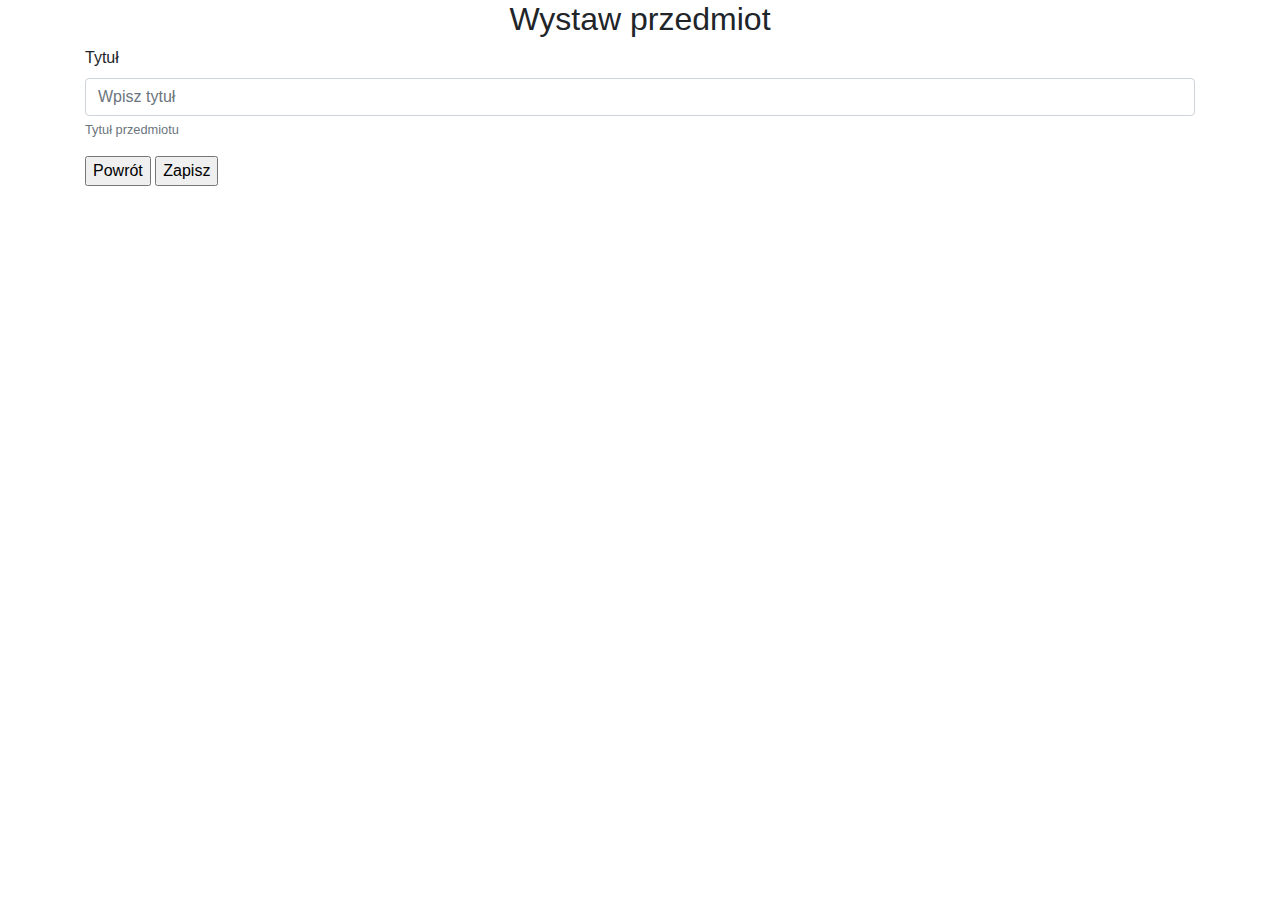
==== src/main/resources/templates/auction.html @ 9bb68d33 "ekran wystaw przedmiot" ====
<!DOCTYPE html>
<html lang="en" xmlns:th="http://www.thymeleaf.org">
<head>
    <meta charset="UTF-8">
    <title>Portal aukcyjny</title>

    <link rel="stylesheet" href="https://stackpath.bootstrapcdn.com/bootstrap/4.3.1/css/bootstrap.min.css" integrity="sha384-ggOyR0iXCbMQv3Xipma34MD+dH/1fQ784/j6cY/iJTQUOhcWr7x9JvoRxT2MZw1T" crossorigin="anonymous">
    <script src="https://code.jquery.com/jquery-3.3.1.slim.min.js" integrity="sha384-q8i/X+965DzO0rT7abK41JStQIAqVgRVzpbzo5smXKp4YfRvH+8abtTE1Pi6jizo" crossorigin="anonymous"></script>
    <script src="https://cdnjs.cloudflare.com/ajax/libs/popper.js/1.14.7/umd/popper.min.js" integrity="sha384-UO2eT0CpHqdSJQ6hJty5KVphtPhzWj9WO1clHTMGa3JDZwrnQq4sF86dIHNDz0W1" crossorigin="anonymous"></script>
    <script src="https://stackpath.bootstrapcdn.com/bootstrap/4.3.1/js/bootstrap.min.js" integrity="sha384-JjSmVgyd0p3pXB1rRibZUAYoIIy6OrQ6VrjIEaFf/nJGzIxFDsf4x0xIM+B07jRM" crossorigin="anonymous"></script>
    <link rel="stylesheet" href="css\main.css" type="text/css" />
    <div th:replace="header :: header-css"/>
</head>

<body>
<div th:replace="header :: header"/>
<p class="h2 text-center">Wystaw przedmiot</p>

<div class="container ">
    <form th:action="@{/saveAuction}" th:object="${auction}" method="post">
        <div class="form-group">
            <div class="error" th:errors="*{title}"></div>
            <label for="title">Tytuł</label>
            <input type="text" class="form-control" id="title" th:field="*{title}" aria-describedby="titleHelp"
                   placeholder="Wpisz tytuł">
            <small id="titleHelp" class="form-text text-muted">Tytuł przedmiotu</small>
        </div>
        <div class="form-group">
            <input type="button" value="Powrót" name="backButton"
                   onClick="javascript:window.location.href='/login'" class="myButton shortButton" >
            <input class = "mySubmitButton" type="submit" value="Zapisz" name="saveButton">
        </div>
    </form>
</div>

</body>
</html>
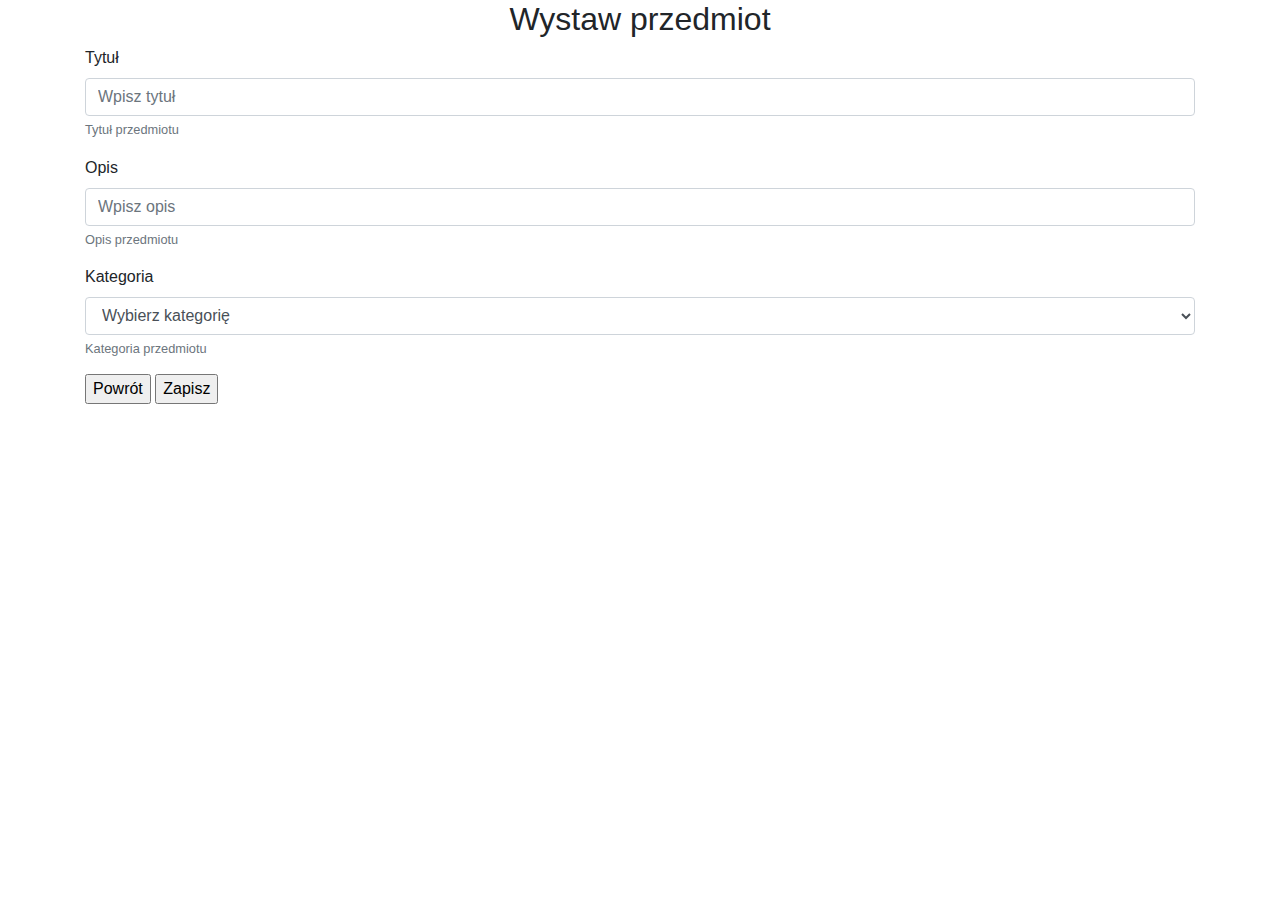
==== commit bca104bc: "ekran wystaw przedmiot" ====
--- a/src/main/resources/templates/auction.html
+++ b/src/main/resources/templates/auction.html
@@ -26,6 +26,25 @@
             <small id="titleHelp" class="form-text text-muted">Tytuł przedmiotu</small>
         </div>
         <div class="form-group">
+            <div class="error" th:errors="*{description}"></div>
+            <label for="description">Opis</label>
+            <input type="text" class="form-control" id="description" th:field="*{description}" aria-describedby="descriptionHelp"
+                   placeholder="Wpisz opis">
+            <small id="descriptionHelp" class="form-text text-muted">Opis przedmiotu</small>
+        </div>
+
+        <div class="form-group">
+            <div class="error" th:errors="*{categoryId}"></div>
+            <label for="description">Kategoria</label>
+            <select class="form-control" th:field="*{categoryId}"  id="categories" aria-describedby="categories">
+                <option value="0">Wybierz kategorię</option>
+                <option th:each="category : ${categories}" th:value="${category.id}"
+                        th:text="${category.name}"></option>
+            </select>
+            <small id="categoriesHelp" class="form-text text-muted">Kategoria przedmiotu</small>
+        </div>
+
+        <div class="form-group">
             <input type="button" value="Powrót" name="backButton"
                    onClick="javascript:window.location.href='/login'" class="myButton shortButton" >
             <input class = "mySubmitButton" type="submit" value="Zapisz" name="saveButton">
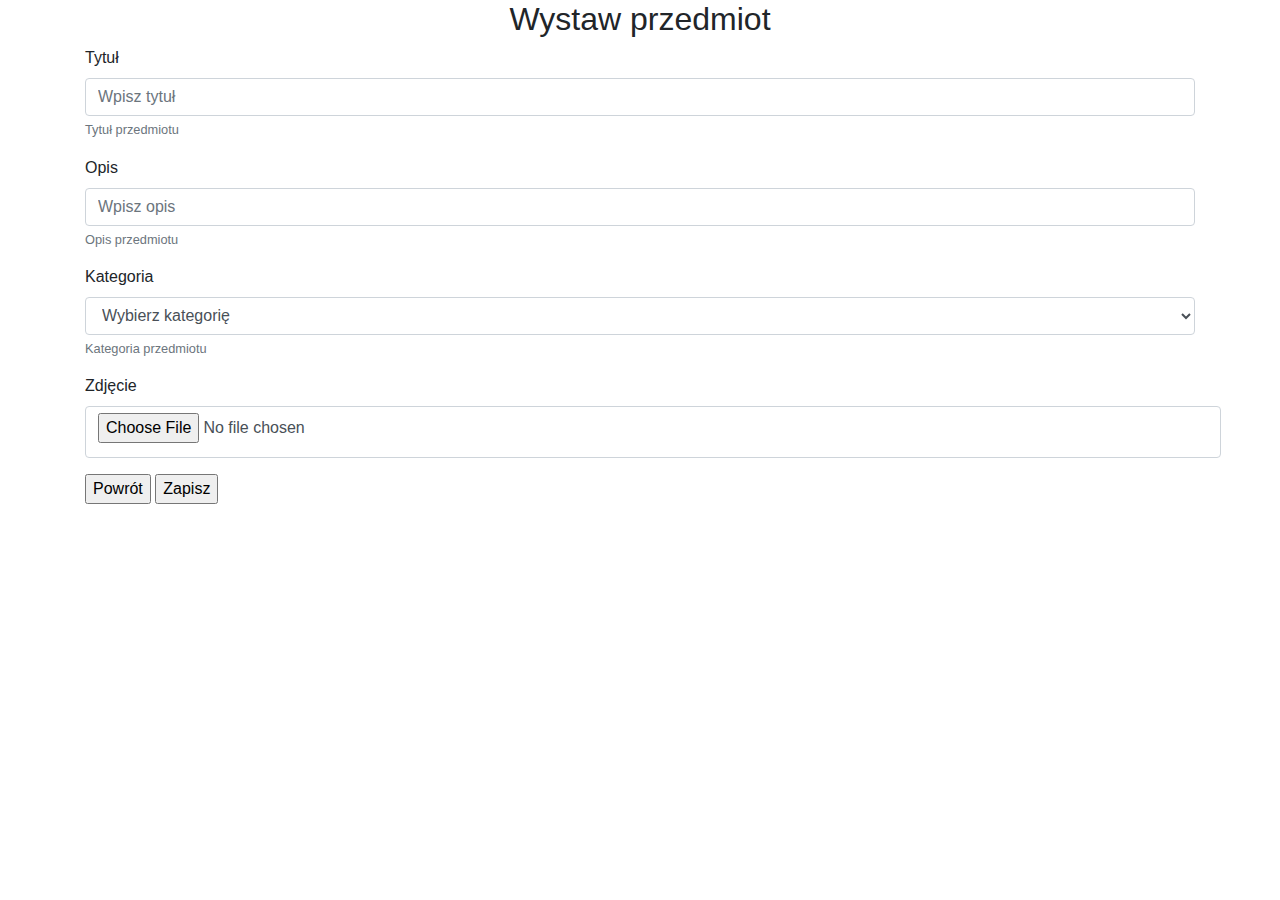
==== commit f63e9358: "kontrolka pliku" ====
--- a/src/main/resources/templates/auction.html
+++ b/src/main/resources/templates/auction.html
@@ -10,6 +10,11 @@
     <script src="https://stackpath.bootstrapcdn.com/bootstrap/4.3.1/js/bootstrap.min.js" integrity="sha384-JjSmVgyd0p3pXB1rRibZUAYoIIy6OrQ6VrjIEaFf/nJGzIxFDsf4x0xIM+B07jRM" crossorigin="anonymous"></script>
     <link rel="stylesheet" href="css\main.css" type="text/css" />
     <div th:replace="header :: header-css"/>
+    <script>
+$(document).on('ready', function() {
+    $("#input-b5").fileinput({showCaption: false, dropZoneEnabled: false});
+});
+</script>
 </head>
 
 <body>
@@ -17,7 +22,7 @@
 <p class="h2 text-center">Wystaw przedmiot</p>
 
 <div class="container ">
-    <form th:action="@{/saveAuction}" th:object="${auction}" method="post">
+    <form th:action="@{/saveAuction}" th:object="${auction}" method="post" enctype="multipart/form-data">
         <div class="form-group">
             <div class="error" th:errors="*{title}"></div>
             <label for="title">Tytuł</label>
@@ -44,6 +49,12 @@
             <small id="categoriesHelp" class="form-text text-muted">Kategoria przedmiotu</small>
         </div>
 
+        <div class="form-group" >
+            <label for="description">Zdjęcie</label>
+            <input type="file" class="form-control" id="picture" th:field="*{picture}" aria-describedby="pictureHelp"
+                   placeholder="Podaj zdjęcie" style="box-sizing: content-box;">
+        </div>
+
         <div class="form-group">
             <input type="button" value="Powrót" name="backButton"
                    onClick="javascript:window.location.href='/login'" class="myButton shortButton" >
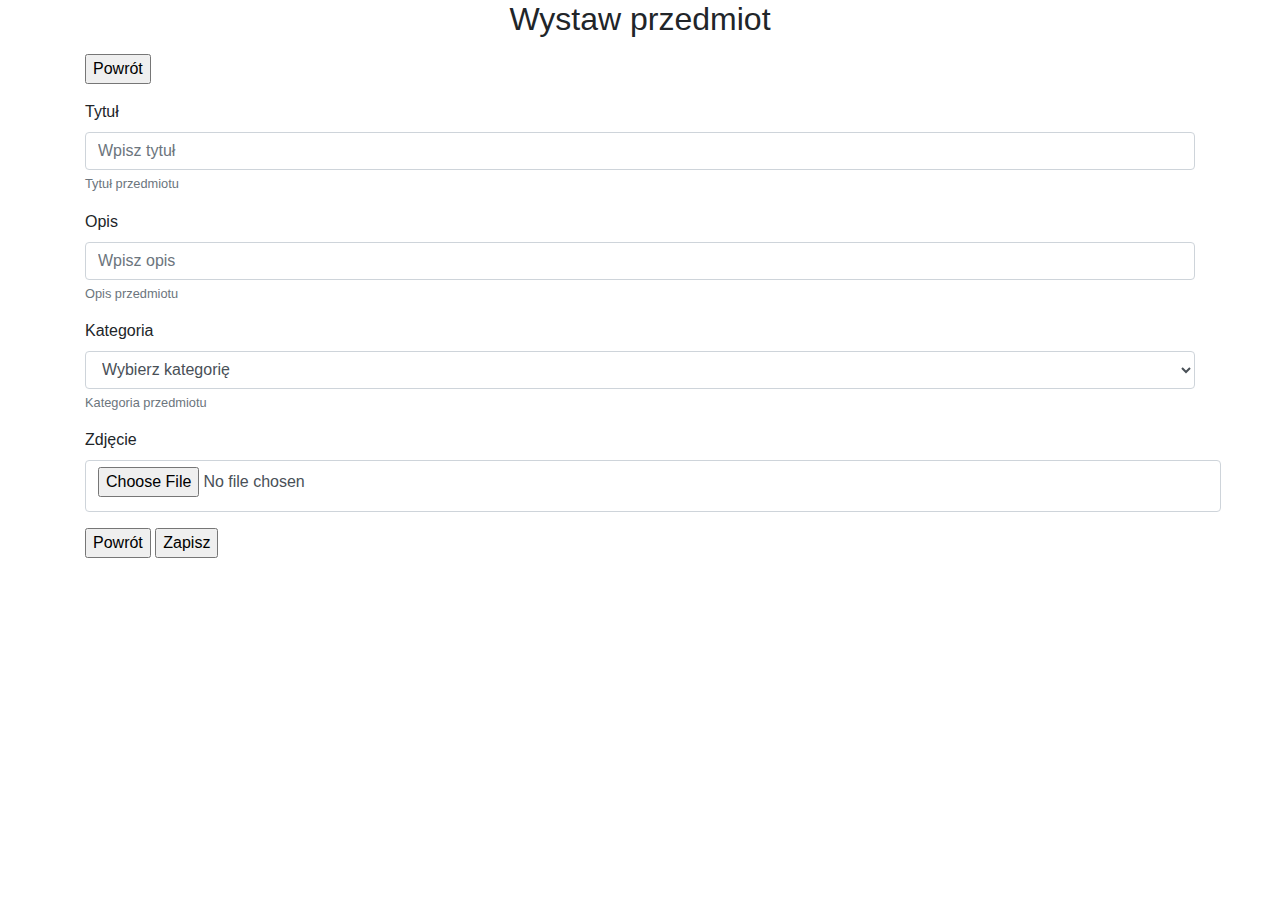
==== commit a1a80213: "komunikat dodanej aukcji" ====
--- a/src/main/resources/templates/auction.html
+++ b/src/main/resources/templates/auction.html
@@ -21,46 +21,55 @@
 <div th:replace="header :: header"/>
 <p class="h2 text-center">Wystaw przedmiot</p>
 
-<div class="container ">
-    <form th:action="@{/saveAuction}" th:object="${auction}" method="post" enctype="multipart/form-data">
-        <div class="form-group">
-            <div class="error" th:errors="*{title}"></div>
-            <label for="title">Tytuł</label>
-            <input type="text" class="form-control" id="title" th:field="*{title}" aria-describedby="titleHelp"
-                   placeholder="Wpisz tytuł">
-            <small id="titleHelp" class="form-text text-muted">Tytuł przedmiotu</small>
-        </div>
-        <div class="form-group">
-            <div class="error" th:errors="*{description}"></div>
-            <label for="description">Opis</label>
-            <input type="text" class="form-control" id="description" th:field="*{description}" aria-describedby="descriptionHelp"
-                   placeholder="Wpisz opis">
-            <small id="descriptionHelp" class="form-text text-muted">Opis przedmiotu</small>
-        </div>
-
-        <div class="form-group">
-            <div class="error" th:errors="*{categoryId}"></div>
-            <label for="description">Kategoria</label>
-            <select class="form-control" th:field="*{categoryId}"  id="categories" aria-describedby="categories">
-                <option value="0">Wybierz kategorię</option>
-                <option th:each="category : ${categories}" th:value="${category.id}"
-                        th:text="${category.name}"></option>
-            </select>
-            <small id="categoriesHelp" class="form-text text-muted">Kategoria przedmiotu</small>
-        </div>
-
-        <div class="form-group" >
-            <label for="description">Zdjęcie</label>
-            <input type="file" class="form-control" id="picture" th:field="*{picture}" aria-describedby="pictureHelp"
-                   placeholder="Podaj zdjęcie" style="box-sizing: content-box;">
-        </div>
-
+<div class="container">
+    <div th:if="${auctionRegisteredCorrectly != null}">
+        <p class="info" th:text="${auctionRegisteredCorrectly}"></p>
         <div class="form-group">
             <input type="button" value="Powrót" name="backButton"
                    onClick="javascript:window.location.href='/login'" class="myButton shortButton" >
-            <input class = "mySubmitButton" type="submit" value="Zapisz" name="saveButton">
         </div>
-    </form>
+    </div>
+    <div th:if="${auctionRegisteredCorrectly == null}">
+        <form th:action="@{/saveAuction}" th:object="${auction}" method="post" enctype="multipart/form-data">
+            <div class="form-group">
+                <div class="error" th:errors="*{title}"></div>
+                <label for="title">Tytuł</label>
+                <input type="text" class="form-control" id="title" th:field="*{title}" aria-describedby="titleHelp"
+                       placeholder="Wpisz tytuł">
+                <small id="titleHelp" class="form-text text-muted">Tytuł przedmiotu</small>
+            </div>
+            <div class="form-group">
+                <div class="error" th:errors="*{description}"></div>
+                <label for="description">Opis</label>
+                <input type="text" class="form-control" id="description" th:field="*{description}" aria-describedby="descriptionHelp"
+                       placeholder="Wpisz opis">
+                <small id="descriptionHelp" class="form-text text-muted">Opis przedmiotu</small>
+            </div>
+
+            <div class="form-group">
+                <div class="error" th:errors="*{categoryId}"></div>
+                <label for="description">Kategoria</label>
+                <select class="form-control" th:field="*{categoryId}"  id="categories" aria-describedby="categories">
+                    <option value="0">Wybierz kategorię</option>
+                    <option th:each="category : ${categories}" th:value="${category.id}"
+                            th:text="${category.name}"></option>
+                </select>
+                <small id="categoriesHelp" class="form-text text-muted">Kategoria przedmiotu</small>
+            </div>
+
+            <div class="form-group" >
+                <label for="description">Zdjęcie</label>
+                <input type="file" class="form-control" id="picture" th:field="*{picture}" aria-describedby="pictureHelp"
+                       placeholder="Podaj zdjęcie" style="box-sizing: content-box;">
+            </div>
+
+            <div class="form-group">
+                <input type="button" value="Powrót" name="backButton"
+                       onClick="javascript:window.location.href='/login'" class="myButton shortButton" >
+                <input class = "mySubmitButton" type="submit" value="Zapisz" name="saveButton">
+            </div>
+        </form>
+    </div>
 </div>
 
 </body>
